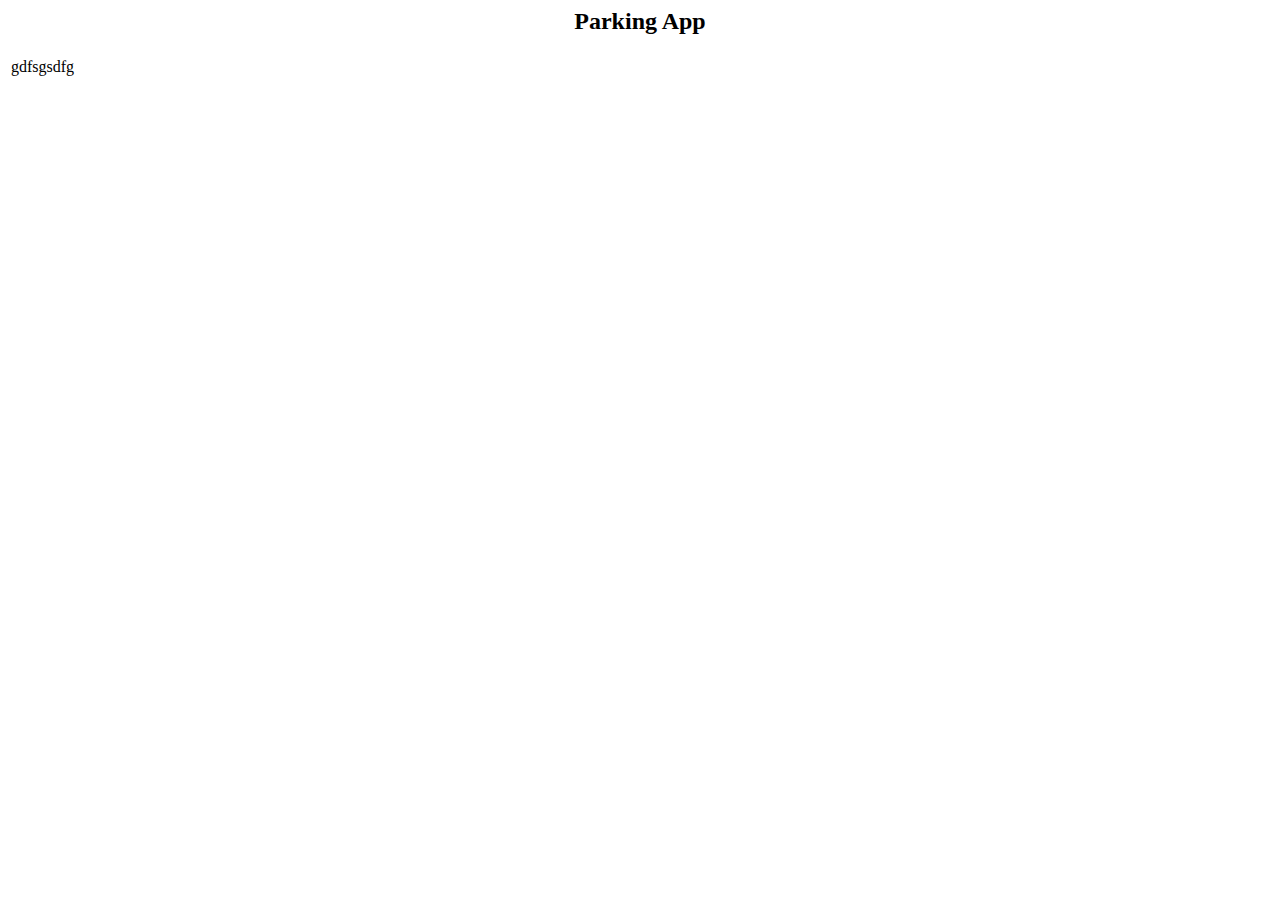
==== index.html @ 6e315d4a "Started working on index" ====
<html>

    <head>
        <meta name="viewport" content="width=device-width, initial-scale=1">
        <link rel="stylesheet" href="https://www.w3schools.com/w3css/4/w3mobile.css">
    </head>

    <body>
        <div width="100%" align="center">
            <h2>
                Parking App
            </h2>
        </div>

        <table>
            <tr>
                <td>gdfsgsdfg</td>
            </tr>
        </table>
    </body>

</html>
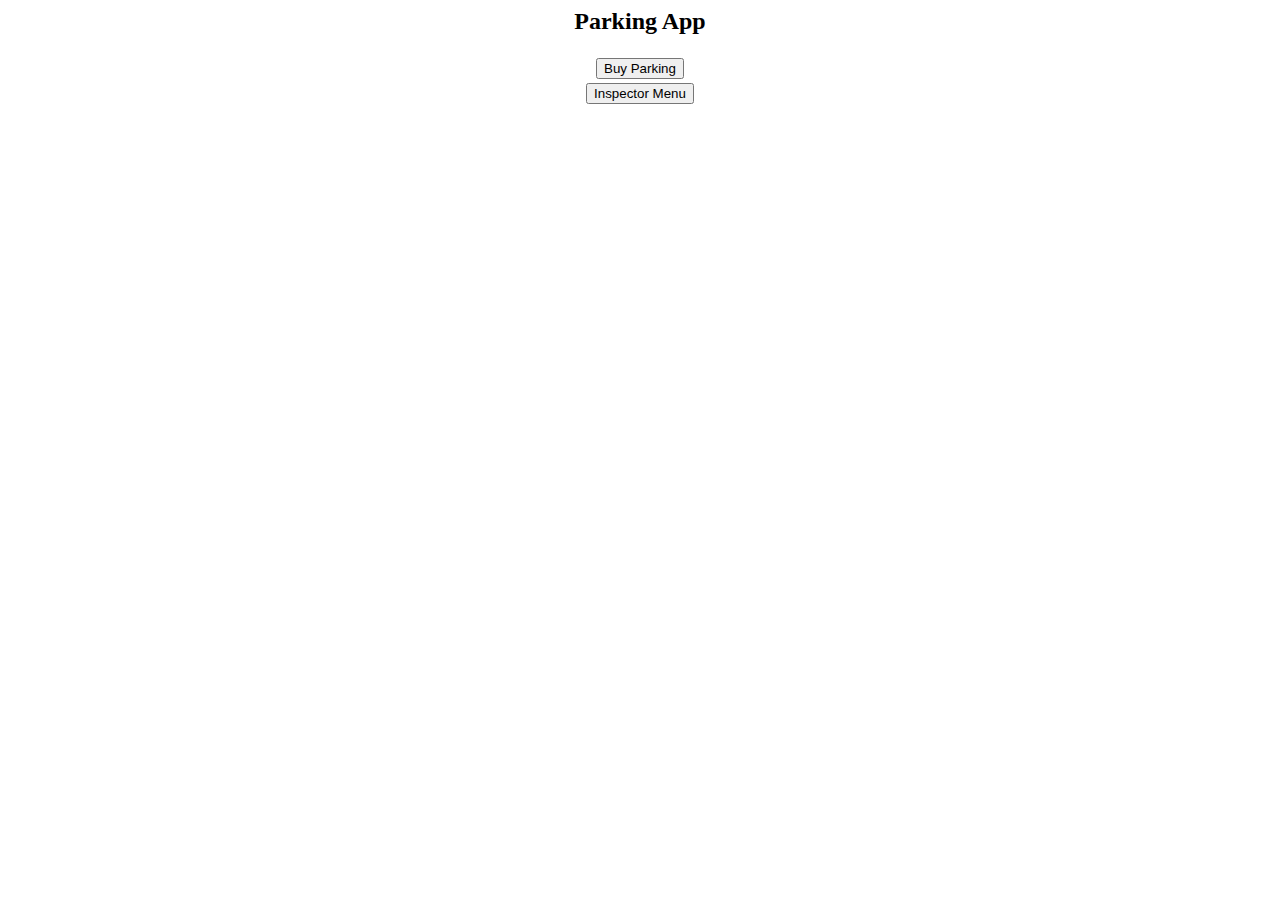
==== commit a5ac8d38: "Added buttons" ====
--- a/index.html
+++ b/index.html
@@ -12,9 +12,13 @@
             </h2>
         </div>
 
-        <table>
-            <tr>
-                <td>gdfsgsdfg</td>
+        <table width="100%">
+            <tr align="center">
+                <td><button>Buy Parking</button></td>
+            </tr>
+
+            <tr align="center">
+                <td><button>Inspector Menu</button></td>
             </tr>
         </table>
     </body>
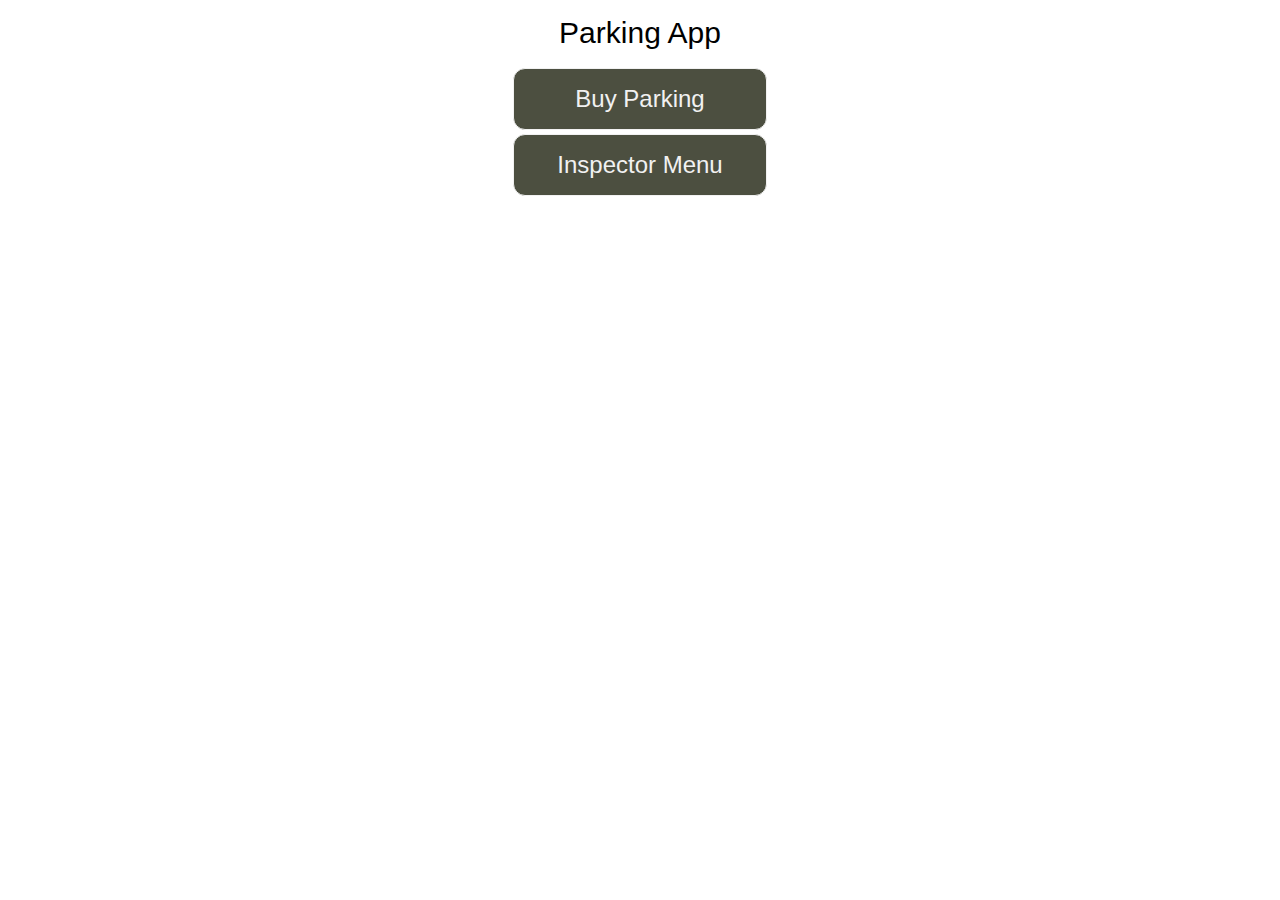
==== commit 1f472368: "Pay menu works, inspector menu not" ====
--- a/index.html
+++ b/index.html
@@ -2,7 +2,24 @@
 
     <head>
         <meta name="viewport" content="width=device-width, initial-scale=1">
-        <link rel="stylesheet" href="https://www.w3schools.com/w3css/4/w3mobile.css">
+        <link rel="stylesheet" href="css/w3mobile.css">
+        <link rel="stylesheet" href="css/design.css">
+
+        <script src="js/jquery-3.3.1.min.js"></script>
+
+        <script type="text/javascript">
+
+            function buyParkingButton()
+            {
+                location.href = "buy-menu.html";
+            }
+
+            function inspectorMenuButton()
+            {
+                location.href = "inspector-menu.html";
+            }
+
+        </script>
     </head>
 
     <body>
@@ -14,11 +31,11 @@
 
         <table width="100%">
             <tr align="center">
-                <td><button>Buy Parking</button></td>
+                <td><button onclick="buyParkingButton()">Buy Parking</button></td>
             </tr>
 
             <tr align="center">
-                <td><button>Inspector Menu</button></td>
+                <td><button onclick="inspectorMenuButton()">Inspector Menu</button></td>
             </tr>
         </table>
     </body>
--- a/css/w3mobile.css
+++ b/css/w3mobile.css
@@ -0,0 +1,133 @@
+﻿/* W3MOBILE.CSS 4.10 February 2018 by Jan Egil and Borge Refsnes */
+html{box-sizing:border-box}*,*:before,*:after{box-sizing:inherit}
+/* Extract from normalize.css by Nicolas Gallagher and Jonathan Neal git.io/normalize */
+html{-ms-text-size-adjust:100%;-webkit-text-size-adjust:100%}body{margin:0}
+article,aside,details,figcaption,figure,footer,header,main,menu,nav,section,summary{display:block}
+audio,canvas,progress,video{display:inline-block}progress{vertical-align:baseline}
+audio:not([controls]){display:none;height:0}[hidden],template{display:none}
+a{background-color:transparent;-webkit-text-decoration-skip:objects}
+a:active,a:hover{outline-width:0}abbr[title]{border-bottom:none;text-decoration:underline;text-decoration:underline dotted}
+dfn{font-style:italic}mark{background:#ff0;color:#000}
+small{font-size:80%}sub,sup{font-size:75%;line-height:0;position:relative;vertical-align:baseline}
+sub{bottom:-0.25em}sup{top:-0.5em}figure{margin:1em 40px}img{border-style:none}svg:not(:root){overflow:hidden}
+code,kbd,pre,samp{font-family:monospace,monospace;font-size:1em}hr{box-sizing:content-box;height:0;overflow:visible}
+button,input,select,textarea{font:inherit;margin:0}optgroup{font-weight:bold}
+button,input{overflow:visible}button,select{text-transform:none}
+button,html [type=button],[type=reset],[type=submit]{-webkit-appearance:button}
+button::-moz-focus-inner, [type=button]::-moz-focus-inner, [type=reset]::-moz-focus-inner, [type=submit]::-moz-focus-inner{border-style:none;padding:0}
+button:-moz-focusring, [type=button]:-moz-focusring, [type=reset]:-moz-focusring, [type=submit]:-moz-focusring{outline:1px dotted ButtonText}
+fieldset{border:1px solid #c0c0c0;margin:0 2px;padding:.35em .625em .75em}
+legend{color:inherit;display:table;max-width:100%;padding:0;white-space:normal}textarea{overflow:auto}
+[type=checkbox],[type=radio]{padding:0}
+[type=number]::-webkit-inner-spin-button,[type=number]::-webkit-outer-spin-button{height:auto}
+[type=search]{-webkit-appearance:textfield;outline-offset:-2px}
+[type=search]::-webkit-search-cancel-button,[type=search]::-webkit-search-decoration{-webkit-appearance:none}
+::-webkit-input-placeholder{color:inherit;opacity:0.54}
+::-webkit-file-upload-button{-webkit-appearance:button;font:inherit}
+/* End extract */
+html,body{font-family:Verdana,sans-serif;font-size:15px;line-height:1.5}html{overflow-x:hidden}
+h1{font-size:36px}h2{font-size:30px}h3{font-size:24px}h4{font-size:20px}h5{font-size:18px}h6{font-size:16px}.w3-serif{font-family:serif}
+h1,h2,h3,h4,h5,h6{font-family:"Segoe UI",Arial,sans-serif;font-weight:400;margin:10px 0}.w3-wide{letter-spacing:4px}
+hr{border:0;border-top:1px solid #eee;margin:20px 0}
+.w3-image{max-width:100%;height:auto}img{vertical-align:middle}a{color:inherit}
+.w3-table,.w3-table-all{border-collapse:collapse;border-spacing:0;width:100%;display:table}.w3-table-all{border:1px solid #ccc}
+.w3-bordered tr,.w3-table-all tr{border-bottom:1px solid #ddd}.w3-striped tbody tr:nth-child(even){background-color:#f1f1f1}
+.w3-table-all tr:nth-child(odd){background-color:#fff}.w3-table-all tr:nth-child(even){background-color:#f1f1f1}
+.w3-hoverable tbody tr:hover,.w3-ul.w3-hoverable li:hover{background-color:#ccc}.w3-centered tr th,.w3-centered tr td{text-align:center}
+.w3-table td,.w3-table th,.w3-table-all td,.w3-table-all th{padding:8px 8px;display:table-cell;text-align:left;vertical-align:top}
+.w3-table th:first-child,.w3-table td:first-child,.w3-table-all th:first-child,.w3-table-all td:first-child{padding-left:16px}
+.w3-btn,.w3-button{border:none;display:inline-block;padding:8px 16px;vertical-align:middle;overflow:hidden;text-decoration:none;color:inherit;background-color:inherit;text-align:center;cursor:pointer;white-space:nowrap}
+.w3-btn:hover{box-shadow:0 8px 16px 0 rgba(0,0,0,0.2),0 6px 20px 0 rgba(0,0,0,0.19)}
+.w3-btn,.w3-button{-webkit-touch-callout:none;-webkit-user-select:none;-khtml-user-select:none;-moz-user-select:none;-ms-user-select:none;user-select:none}   
+.w3-disabled,.w3-btn:disabled,.w3-button:disabled{cursor:not-allowed;opacity:0.3}.w3-disabled *,:disabled *{pointer-events:none}
+.w3-btn.w3-disabled:hover,.w3-btn:disabled:hover{box-shadow:none}
+.w3-badge,.w3-tag{background-color:#000;color:#fff;display:inline-block;padding-left:8px;padding-right:8px;text-align:center}.w3-badge{border-radius:50%}
+.w3-ul{list-style-type:none;padding:0;margin:0}.w3-ul li{padding:8px 16px;border-bottom:1px solid #ddd}.w3-ul li:last-child{border-bottom:none}
+.w3-tooltip,.w3-display-container{position:relative}.w3-tooltip .w3-text{display:none}.w3-tooltip:hover .w3-text{display:inline-block}
+.w3-ripple:active{opacity:0.5}.w3-ripple{transition:opacity 0s}
+.w3-input{padding:8px;display:block;border:none;border-bottom:1px solid #ccc;width:100%}
+.w3-select{padding:9px 0;width:100%;border:none;border-bottom:1px solid #ccc}
+.w3-dropdown-click,.w3-dropdown-hover{position:relative;display:inline-block;cursor:pointer}
+.w3-dropdown-hover:hover .w3-dropdown-content{display:block}
+.w3-dropdown-hover:first-child,.w3-dropdown-click:hover{background-color:#ccc;color:#000}
+.w3-dropdown-hover:hover > .w3-button:first-child,.w3-dropdown-click:hover > .w3-button:first-child{background-color:#ccc;color:#000}
+.w3-dropdown-content{cursor:auto;color:#000;background-color:#fff;display:none;position:absolute;min-width:160px;margin:0;padding:0;z-index:1}
+.w3-check,.w3-radio{width:24px;height:24px;position:relative;top:6px}
+.w3-sidebar{height:100%;width:200px;background-color:#fff;position:fixed!important;z-index:1;overflow:auto}
+.w3-sidebar.w3-collapse{display:none}.w3-main{margin-left:0!important;margin-right:0!important}
+.w3-bar-block .w3-dropdown-hover,.w3-bar-block .w3-dropdown-click{width:100%}
+.w3-bar-block .w3-dropdown-hover .w3-dropdown-content,.w3-bar-block .w3-dropdown-click .w3-dropdown-content{min-width:100%}
+.w3-bar-block .w3-dropdown-hover .w3-button,.w3-bar-block .w3-dropdown-click .w3-button{width:100%;text-align:left;padding:8px 16px}
+.w3-main,#main{transition:margin-left .4s}
+.w3-modal{z-index:3;display:none;padding-top:30px;position:fixed;left:0;top:0;width:100%;height:100%;overflow:auto;background-color:rgb(0,0,0);background-color:rgba(0,0,0,0.4)}
+.w3-modal-content{margin:0 10px;width:auto!important;background-color:#fff;position:relative;padding:0;outline:0}
+.w3-bar{width:100%;overflow:hidden}.w3-center .w3-bar{display:inline-block;width:auto}
+.w3-bar .w3-bar-item{padding:8px 16px;float:left;width:auto;border:none;display:block;outline:0}
+.w3-bar .w3-dropdown-hover,.w3-bar .w3-dropdown-click{position:static;float:left}
+.w3-bar .w3-button{white-space:normal}
+.w3-bar-block .w3-bar-item{width:100%;display:block;padding:8px 16px;text-align:left;border:none;outline:none;white-space:normal;float:none;outline:0}
+.w3-bar-block.w3-center .w3-bar-item{text-align:center}.w3-block{display:block;width:100%}
+.w3-responsive{display:block;overflow-x:auto}
+.w3-container:after,.w3-container:before,.w3-panel:after,.w3-panel:before,.w3-row:after,.w3-row:before,.w3-row-padding:after,.w3-row-padding:before,
+.w3-cell-row:before,.w3-cell-row:after,.w3-clear:after,.w3-clear:before,.w3-bar:before,.w3-bar:after{content:"";display:table;clear:both}
+.w3-col,.w3-half,.w3-third,.w3-twothird,.w3-threequarter,.w3-quarter{float:left;width:100%}
+.w3-content{max-width:980px;margin:auto}.w3-rest{overflow:hidden}
+.w3-cell-row{display:table;width:100%}.w3-cell{display:table-cell}
+.w3-cell-top{vertical-align:top}.w3-cell-middle{vertical-align:middle}.w3-cell-bottom{vertical-align:bottom}
+.w3-hide{display:none!important}.w3-show-block,.w3-show{display:block!important}.w3-show-inline-block{display:inline-block!important}
+.w3-hide-small{display:none!important}.w3-mobile{display:block;width:100%!important}
+.w3-mobile .w3-dropdown-content{position:relative}	
+.w3-bar-item.w3-mobile,.w3-dropdown-hover.w3-mobile,.w3-dropdown-click.w3-mobile{text-align:center}
+.w3-dropdown-hover.w3-mobile,.w3-dropdown-hover.w3-mobile .w3-btn,.w3-dropdown-hover.w3-mobile .w3-button,.w3-dropdown-click.w3-mobile,.w3-dropdown-click.w3-mobile .w3-btn,.w3-dropdown-click.w3-mobile .w3-button{width:100%}
+.w3-top,.w3-bottom{position:fixed;width:100%;z-index:1}.w3-top{top:0}.w3-bottom{bottom:0}
+.w3-overlay{position:fixed;display:none;width:100%;height:100%;top:0;left:0;right:0;bottom:0;background-color:rgba(0,0,0,0.5);z-index:2}
+.w3-display-topleft{position:absolute;left:0;top:0}.w3-display-topright{position:absolute;right:0;top:0}
+.w3-display-bottomleft{position:absolute;left:0;bottom:0}.w3-display-bottomright{position:absolute;right:0;bottom:0}
+.w3-display-middle{position:absolute;top:50%;left:50%;transform:translate(-50%,-50%)}
+.w3-display-left{position:absolute;top:50%;left:0%;transform:translate(0%,-50%)}
+.w3-display-right{position:absolute;top:50%;right:0%;transform:translate(0%,-50%)}
+.w3-display-topmiddle{position:absolute;left:50%;top:0;transform:translate(-50%,0%)}
+.w3-display-bottommiddle{position:absolute;left:50%;bottom:0;transform:translate(-50%,0%)}
+.w3-display-container:hover .w3-display-hover{display:block}.w3-display-container:hover span.w3-display-hover{display:inline-block}.w3-display-hover{display:none}
+.w3-display-position{position:absolute}
+.w3-circle{border-radius:50%}.w3-round-small{border-radius:2px}.w3-round,.w3-round-medium{border-radius:4px}
+.w3-round-large{border-radius:8px}.w3-round-xlarge{border-radius:16px}.w3-round-xxlarge{border-radius:32px}
+.w3-row-padding,.w3-row-padding>.w3-half,.w3-row-padding>.w3-third,.w3-row-padding>.w3-twothird,.w3-row-padding>.w3-threequarter,.w3-row-padding>.w3-quarter,.w3-row-padding>.w3-col{padding:0 8px}
+.w3-container,.w3-panel{padding:0.01em 16px}.w3-panel{margin-top:16px;margin-bottom:16px}
+.w3-code,.w3-codespan{font-family:Consolas,"courier new";font-size:16px}
+.w3-code{width:auto;background-color:#fff;padding:8px 12px;border-left:4px solid #4CAF50;word-wrap:break-word}
+.w3-codespan{color:crimson;background-color:#f1f1f1;padding-left:4px;padding-right:4px;font-size:110%}
+.w3-card,.w3-card-2{box-shadow:0 2px 5px 0 rgba(0,0,0,0.16),0 2px 10px 0 rgba(0,0,0,0.12)}
+.w3-card-4,.w3-hover-shadow:hover{box-shadow:0 4px 10px 0 rgba(0,0,0,0.2),0 4px 20px 0 rgba(0,0,0,0.19)}
+.w3-spin{animation:w3-spin 2s infinite linear}@keyframes w3-spin{0%{transform:rotate(0deg)}100%{transform:rotate(359deg)}}
+.w3-animate-fading{animation:fading 10s infinite}@keyframes fading{0%{opacity:0}50%{opacity:1}100%{opacity:0}}
+.w3-animate-opacity{animation:opac 0.8s}@keyframes opac{from{opacity:0} to{opacity:1}}
+.w3-animate-top{position:relative;animation:animatetop 0.4s}@keyframes animatetop{from{top:-300px;opacity:0} to{top:0;opacity:1}}
+.w3-animate-left{position:relative;animation:animateleft 0.4s}@keyframes animateleft{from{left:-300px;opacity:0} to{left:0;opacity:1}}
+.w3-animate-right{position:relative;animation:animateright 0.4s}@keyframes animateright{from{right:-300px;opacity:0} to{right:0;opacity:1}}
+.w3-animate-bottom{position:relative;animation:animatebottom 0.4s}@keyframes animatebottom{from{bottom:-300px;opacity:0} to{bottom:0;opacity:1}}
+.w3-animate-zoom {animation:animatezoom 0.6s}@keyframes animatezoom{from{transform:scale(0)} to{transform:scale(1)}}
+.w3-animate-input{transition:width 0.4s ease-in-out}.w3-animate-input:focus{width:100%!important}
+.w3-opacity,.w3-hover-opacity:hover{opacity:0.60}.w3-opacity-off,.w3-hover-opacity-off:hover{opacity:1}
+.w3-opacity-max{opacity:0.25}.w3-opacity-min{opacity:0.75}
+.w3-greyscale-max,.w3-grayscale-max,.w3-hover-greyscale:hover,.w3-hover-grayscale:hover{filter:grayscale(100%)}
+.w3-greyscale,.w3-grayscale{filter:grayscale(75%)}.w3-greyscale-min,.w3-grayscale-min{filter:grayscale(50%)}
+.w3-sepia{filter:sepia(75%)}.w3-sepia-max,.w3-hover-sepia:hover{filter:sepia(100%)}.w3-sepia-min{filter:sepia(50%)}
+.w3-tiny{font-size:10px!important}.w3-small{font-size:12px!important}.w3-medium{font-size:15px!important}.w3-large{font-size:18px!important}
+.w3-xlarge{font-size:24px!important}.w3-xxlarge{font-size:36px!important}.w3-xxxlarge{font-size:48px!important}.w3-jumbo{font-size:64px!important}
+.w3-left-align{text-align:left!important}.w3-right-align{text-align:right!important}.w3-justify{text-align:justify!important}.w3-center{text-align:center!important}
+.w3-border-0{border:0!important}.w3-border{border:1px solid #ccc!important}
+.w3-border-top{border-top:1px solid #ccc!important}.w3-border-bottom{border-bottom:1px solid #ccc!important}
+.w3-border-left{border-left:1px solid #ccc!important}.w3-border-right{border-right:1px solid #ccc!important}
+.w3-topbar{border-top:6px solid #ccc!important}.w3-bottombar{border-bottom:6px solid #ccc!important}
+.w3-leftbar{border-left:6px solid #ccc!important}.w3-rightbar{border-right:6px solid #ccc!important}
+.w3-section,.w3-code{margin-top:16px!important;margin-bottom:16px!important}
+.w3-margin{margin:16px!important}.w3-margin-top{margin-top:16px!important}.w3-margin-bottom{margin-bottom:16px!important}
+.w3-margin-left{margin-left:16px!important}.w3-margin-right{margin-right:16px!important}
+.w3-padding-small{padding:4px 8px!important}.w3-padding{padding:8px 16px!important}.w3-padding-large{padding:12px 24px!important}
+.w3-padding-16{padding-top:16px!important;padding-bottom:16px!important}.w3-padding-24{padding-top:24px!important;padding-bottom:24px!important}
+.w3-padding-32{padding-top:32px!important;padding-bottom:32px!important}.w3-padding-48{padding-top:48px!important;padding-bottom:48px!important}
+.w3-padding-64{padding-top:64px!important;padding-bottom:64px!important}.w3-left{float:left!important}.w3-right{float:right!important}
+.w3-button:hover{color:#000!important;background-color:#ccc!important}
+.w3-transparent,.w3-hover-none:hover{background-color:transparent!important}
+.w3-hover-none:hover{box-shadow:none!important}--- a/css/design.css
+++ b/css/design.css
@@ -0,0 +1,20 @@
+button
+{
+    border: 1px solid #f1f1f1;
+    background-color: #4C4F40;
+    color: #f1f1f1;
+    font-size: 24px;
+    border-radius: 12px;
+    padding : 16px 40px;
+    width: 20%;
+    height: 10%;
+}
+button:hover
+{
+    border: 1px solid #4C4F40;
+    color: #4C4F40;
+    background-color: #f1f1f1;
+    font-size: 24px;
+    border-radius: 12px;
+    box-shadow: 0 12px 16px 0 rgba(0,0,0,0.24), 0 17px 50px 0 rgba(0,0,0,0.19);
+}